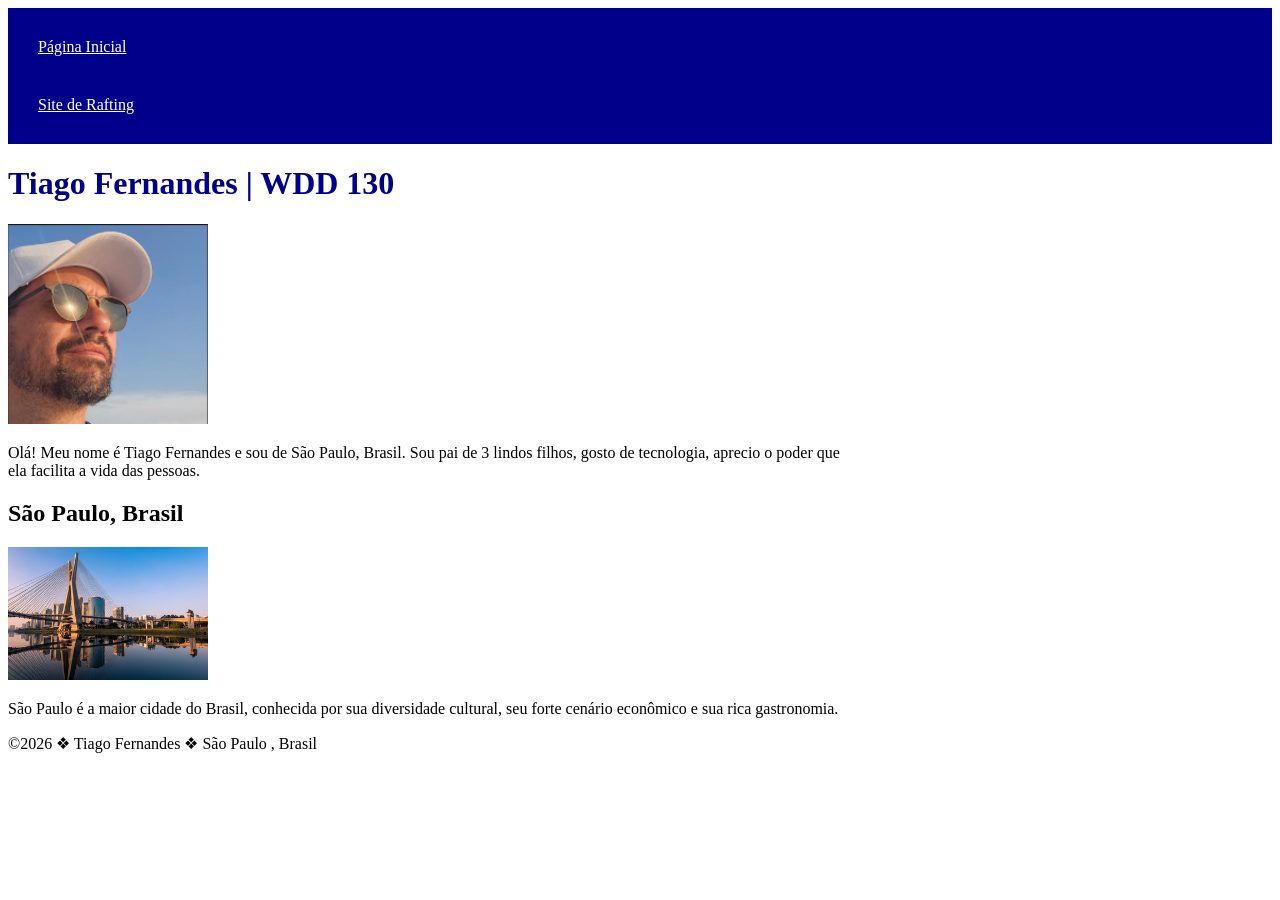
==== index.html @ e4f03e50 "Revise title and description in index.html Updated title and description meta tags for clarity." ====
<!DOCTYPE html>
<html lang="pt-br">
<head>
    <meta charset="UTF-8">
    <meta name="viewport" content="width=device-width, initial-scale=1.0">
    <title>Tiago Fernandes | WDD 130</title>
    <meta name="description" content="Essa página conta um pouco sobre minha história, minhas manias, meus hobbies e outras curiosidades interessantes sobre mim!">
    <meta name="author" content="Tiago Gonçalves Fernandes">
    <link rel="stylesheet" href="estilos/estilos.css">
</head>
<body>
    <header>
        <nav>
            <a href="#">Página Inicial</a>   
            <a href="wwr">Site de Rafting</a>
        </nav>
    </header>
    <main>
        <h1>Tiago Fernandes | WDD 130</h1>
        <img src="imagens/perfil.png" alt="Olá, meu nome é Tiago Fernandes" width="200">
        <p>Olá! Meu nome é Tiago Fernandes e sou de São Paulo, Brasil. Sou pai de 3 lindos filhos, gosto de tecnologia, aprecio o poder que ela facilita a vida das pessoas.</p>
    </main>
    <aside>
        <h2>São Paulo, Brasil</h2>
        <img src="imagens/sao-paulo.jpg" alt="Vista da cidade de São Paulo" width="200">
        <p>São Paulo é a maior cidade do Brasil, conhecida por sua diversidade cultural, seu forte cenário econômico e sua rica gastronomia.</p>
    </aside>
    <footer>
        <p>&copy;2026 &#10070; Tiago Fernandes &#10070; São Paulo , Brasil</p>
    </footer>    
</body>
</html>
---- estilos/estilos.css ----
nav {
  background-color: darkblue;
  padding: 10px;
}
nav a {
  color: white;
  display: block;
  padding: 20px;
}
h1 {
  color: darkblue;
}
main {
  max-width: 840px;
}
main img {
    width: 200px;
img {
  width: 150px;
  height: auto;
  border: 1px solid black;
  padding: 2px;
  box-shadow: 0 0 30px gray;
}
p {
  padding: 0px;
}
aside {
    width: 300px;
    margin: 20px auto;
    border: 1px solid #333;
    padding: 15px;
    background-color: #f0f0f0;
    color: #222;
}
aside img {
    width: 200px;
    height: auto;
}
footer {
    margin-top: 30px;
    border-top: 2px solid #333;
    text-align: center;
}
main p {
    padding: 0;
}
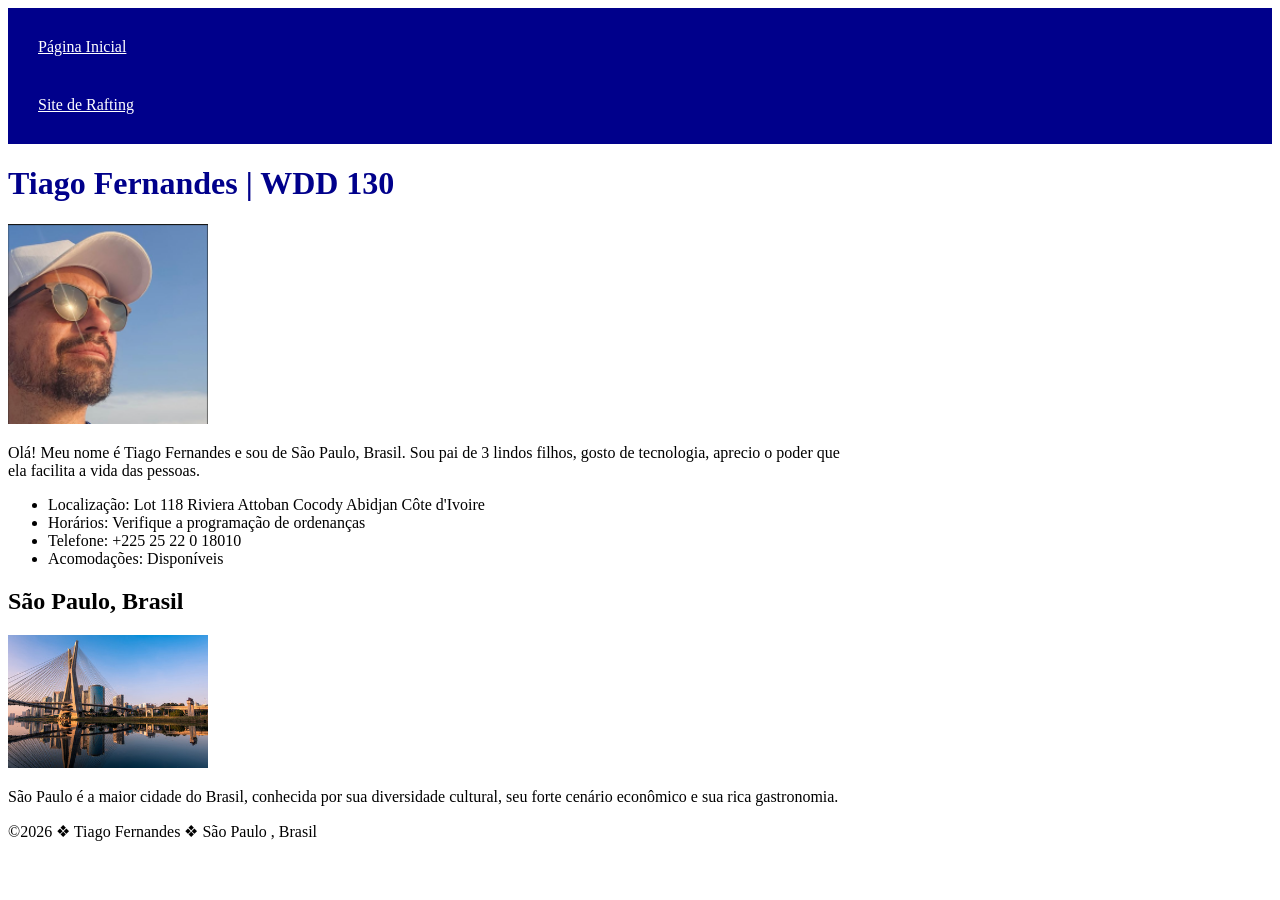
==== commit e9141ed5: "Add contact information list to index.html" ====
--- a/index.html
+++ b/index.html
@@ -12,13 +12,19 @@
     <header>
         <nav>
             <a href="#">Página Inicial</a>   
-            <a href="wwr">Site de Rafting</a>
+            <a href="wwr/">Site de Rafting</a>
         </nav>
     </header>
     <main>
         <h1>Tiago Fernandes | WDD 130</h1>
         <img src="imagens/perfil.png" alt="Olá, meu nome é Tiago Fernandes" width="200">
         <p>Olá! Meu nome é Tiago Fernandes e sou de São Paulo, Brasil. Sou pai de 3 lindos filhos, gosto de tecnologia, aprecio o poder que ela facilita a vida das pessoas.</p>
+         <ul>
+                <li>Localização: Lot 118 Riviera Attoban Cocody Abidjan Côte d'Ivoire</li>
+                <li>Horários: Verifique a programação de ordenanças</li>
+                <li>Telefone: +225 25 22 0 18010</li>
+                <li>Acomodações: Disponíveis</li>
+            </ul>
     </main>
     <aside>
         <h2>São Paulo, Brasil</h2>
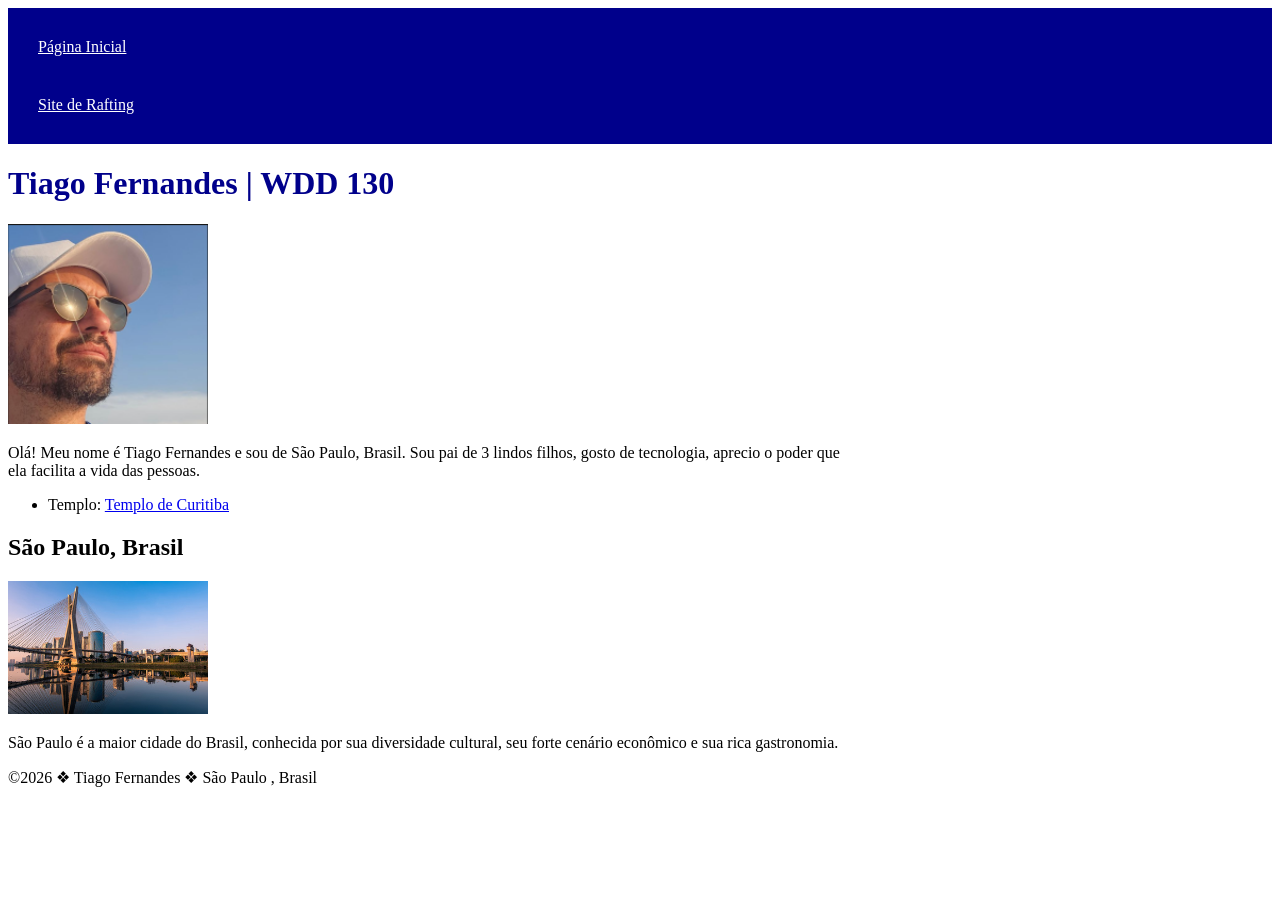
==== commit a6d8be04: "Update index.html with temple information Removed location, schedule, phone, and accommodations deta" ====
--- a/index.html
+++ b/index.html
@@ -20,11 +20,8 @@
         <img src="imagens/perfil.png" alt="Olá, meu nome é Tiago Fernandes" width="200">
         <p>Olá! Meu nome é Tiago Fernandes e sou de São Paulo, Brasil. Sou pai de 3 lindos filhos, gosto de tecnologia, aprecio o poder que ela facilita a vida das pessoas.</p>
          <ul>
-                <li>Localização: Lot 118 Riviera Attoban Cocody Abidjan Côte d'Ivoire</li>
-                <li>Horários: Verifique a programação de ordenanças</li>
-                <li>Telefone: +225 25 22 0 18010</li>
-                <li>Acomodações: Disponíveis</li>
-            </ul>
+             <li>Templo: <a href="https://www.churchofjesuschrist.org/temples/details/curitiba-brazil-temple?lang=por" target="_blank" rel="noopener noreferrer">Templo de Curitiba</a></li>
+         </ul>
     </main>
     <aside>
         <h2>São Paulo, Brasil</h2>
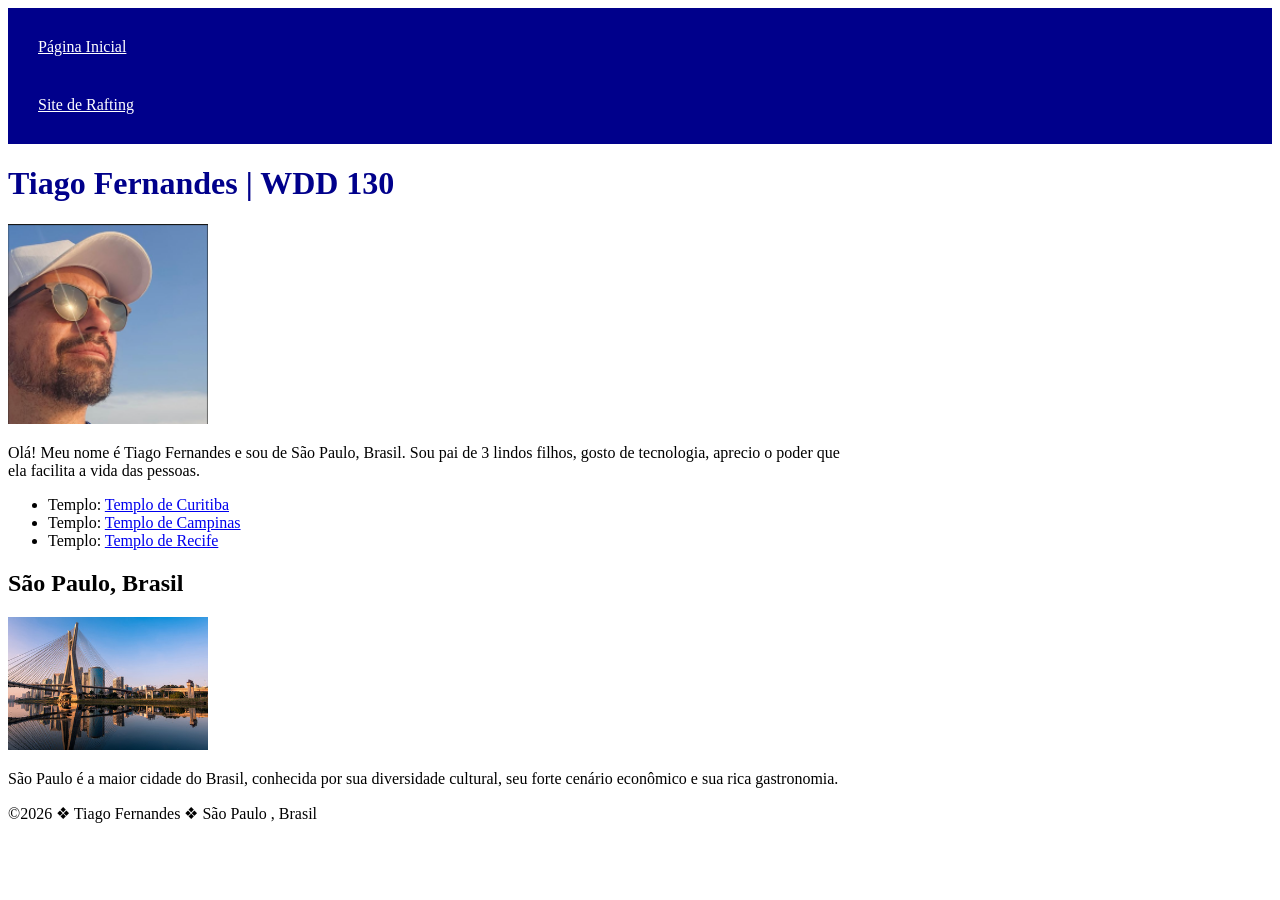
==== commit 6d836fdf: "Add Campinas and Recife temple links to index.html Added links for Campinas and Recife temples to th" ====
--- a/index.html
+++ b/index.html
@@ -21,6 +21,8 @@
         <p>Olá! Meu nome é Tiago Fernandes e sou de São Paulo, Brasil. Sou pai de 3 lindos filhos, gosto de tecnologia, aprecio o poder que ela facilita a vida das pessoas.</p>
          <ul>
              <li>Templo: <a href="https://www.churchofjesuschrist.org/temples/details/curitiba-brazil-temple?lang=por" target="_blank" rel="noopener noreferrer">Templo de Curitiba</a></li>
+             <li>Templo: <a href="https://www.churchofjesuschrist.org/temples/details/campinas-brazil-temple?lang=por" target="_blank" rel="noopener noreferrer">Templo de Campinas</a></li>
+             <li>Templo: <a href="https://www.churchofjesuschrist.org/temples/details/recife-brazil-temple?lang=por" target="_blank" rel="noopener noreferrer">Templo de Recife</a></li>
          </ul>
     </main>
     <aside>
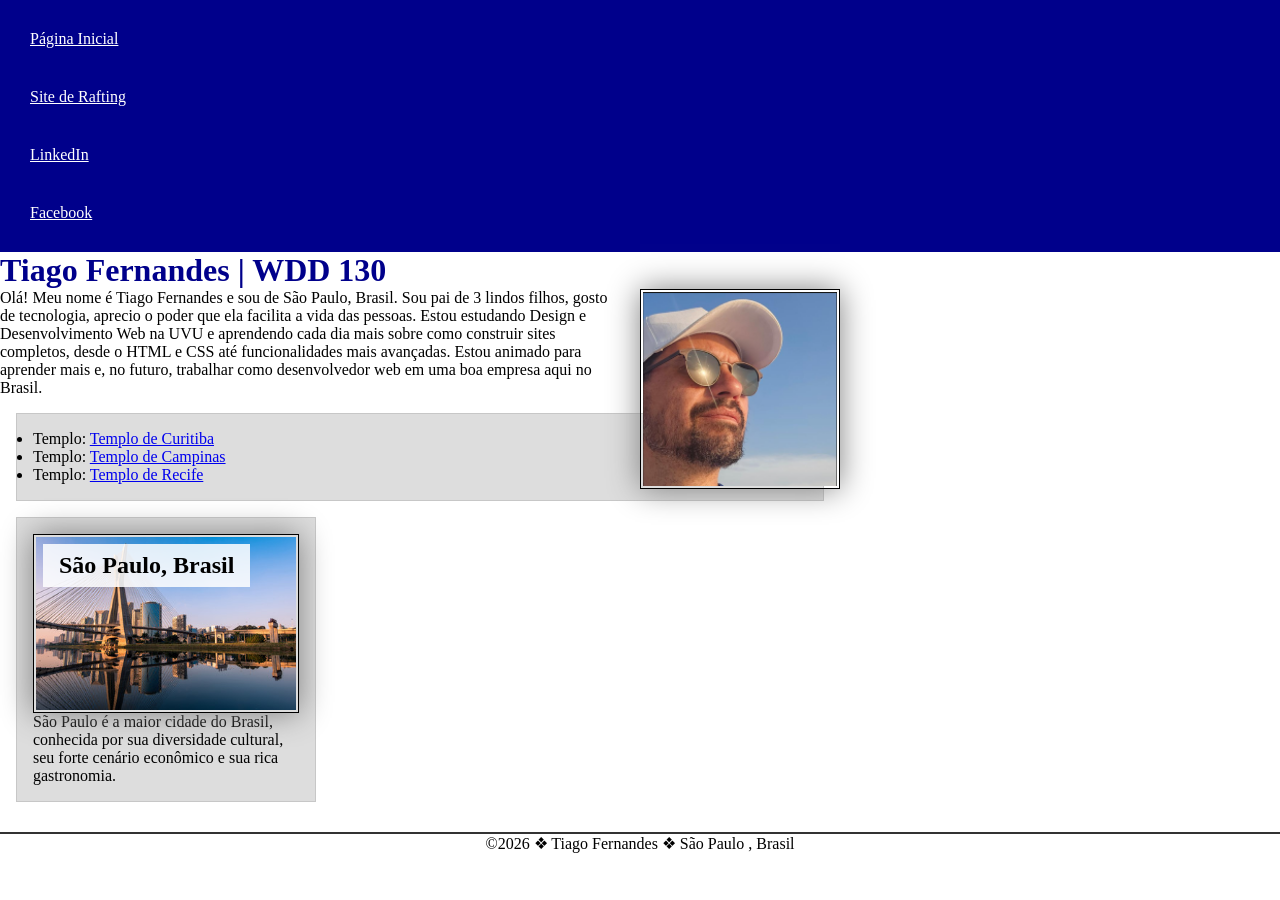
==== commit f2a7fcdb: "Revise index.html with author details and layout changes Updated content and structure of the index." ====
--- a/index.html
+++ b/index.html
@@ -13,21 +13,25 @@
         <nav>
             <a href="#">Página Inicial</a>   
             <a href="wwr/">Site de Rafting</a>
+            <a href="https://linkedin.com" target="_blank" rel="noopener noreferrer">LinkedIn</a>
+            <a href="https://facebook.com" target="_blank" rel="noopener noreferrer">Facebook</a>
         </nav>
     </header>
     <main>
         <h1>Tiago Fernandes | WDD 130</h1>
-        <img src="imagens/perfil.png" alt="Olá, meu nome é Tiago Fernandes" width="200">
-        <p>Olá! Meu nome é Tiago Fernandes e sou de São Paulo, Brasil. Sou pai de 3 lindos filhos, gosto de tecnologia, aprecio o poder que ela facilita a vida das pessoas.</p>
-         <ul>
-             <li>Templo: <a href="https://www.churchofjesuschrist.org/temples/details/curitiba-brazil-temple?lang=por" target="_blank" rel="noopener noreferrer">Templo de Curitiba</a></li>
-             <li>Templo: <a href="https://www.churchofjesuschrist.org/temples/details/campinas-brazil-temple?lang=por" target="_blank" rel="noopener noreferrer">Templo de Campinas</a></li>
-             <li>Templo: <a href="https://www.churchofjesuschrist.org/temples/details/recife-brazil-temple?lang=por" target="_blank" rel="noopener noreferrer">Templo de Recife</a></li>
-         </ul>
+        <img src="imagens/perfil.png" alt="Olá, meu nome é Tiago Fernandes" class="perfil-float" width="200">
+        <p>Olá! Meu nome é Tiago Fernandes e sou de São Paulo, Brasil. Sou pai de 3 lindos filhos, gosto de tecnologia, aprecio o poder que ela facilita a vida das pessoas. Estou estudando Design e Desenvolvimento Web na UVU e aprendendo cada dia mais sobre como construir sites completos, desde o HTML e CSS até funcionalidades mais avançadas. Estou animado para aprender mais e, no futuro, trabalhar como desenvolvedor web em uma boa empresa aqui no Brasil.</p>
+        <ul class="caixa">
+            <li>Templo: <a href="https://www.churchofjesuschrist.org/temples/details/curitiba-brazil-temple?lang=por" target="_blank" rel="noopener noreferrer">Templo de Curitiba</a></li>
+            <li>Templo: <a href="https://www.churchofjesuschrist.org/temples/details/campinas-brazil-temple?lang=por" target="_blank" rel="noopener noreferrer">Templo de Campinas</a></li>
+            <li>Templo: <a href="https://www.churchofjesuschrist.org/temples/details/recife-brazil-temple?lang=por" target="_blank" rel="noopener noreferrer">Templo de Recife</a></li>
+        </ul>
     </main>
-    <aside>
-        <h2>São Paulo, Brasil</h2>
-        <img src="imagens/sao-paulo.jpg" alt="Vista da cidade de São Paulo" width="200">
+    <aside class="caixa">
+        <div class="imagem-titulo">
+            <img src="imagens/sao-paulo.jpg" alt="Vista da cidade de São Paulo">
+            <h2>São Paulo, Brasil</h2>
+        </div>
         <p>São Paulo é a maior cidade do Brasil, conhecida por sua diversidade cultural, seu forte cenário econômico e sua rica gastronomia.</p>
     </aside>
     <footer>
--- a/estilos/estilos.css
+++ b/estilos/estilos.css
@@ -1,3 +1,8 @@
+* {
+  margin: 0;
+  padding: 0;
+  box-sizing: border-box;
+}
 nav {
   background-color: darkblue;
   padding: 10px;
@@ -15,6 +20,7 @@
 }
 main img {
     width: 200px;
+}
 img {
   width: 150px;
   height: auto;
@@ -25,13 +31,16 @@
 p {
   padding: 0px;
 }
+
+/* Imagem de perfil flutuante */
+.perfil-float {
+    float: right;
+    margin: 0 0 1rem 1rem;
+}
+
 aside {
     width: 300px;
     margin: 20px auto;
-    border: 1px solid #333;
-    padding: 15px;
-    background-color: #f0f0f0;
-    color: #222;
 }
 aside img {
     width: 200px;
@@ -46,3 +55,29 @@
     padding: 0;
 }
 
+/* Seletores de Classe */
+.caixa {
+  margin: 1rem;
+  border: 1px solid rgb(0 0 0 / 10%);
+  padding: 1rem;
+  background-color: #ddd;
+  color: #000;
+}
+
+/* Sobreposição de título na imagem */
+.imagem-titulo {
+    position: relative;
+}
+.imagem-titulo img {
+    width: 100%;
+    display: block;
+}
+.imagem-titulo h2 {
+    position: absolute;
+    top: 10px;
+    left: 10px;
+    margin: 0;
+    padding: 0.5rem 1rem;
+    background-color: rgba(255, 255, 255, 0.85);
+    color: #000;
+}
